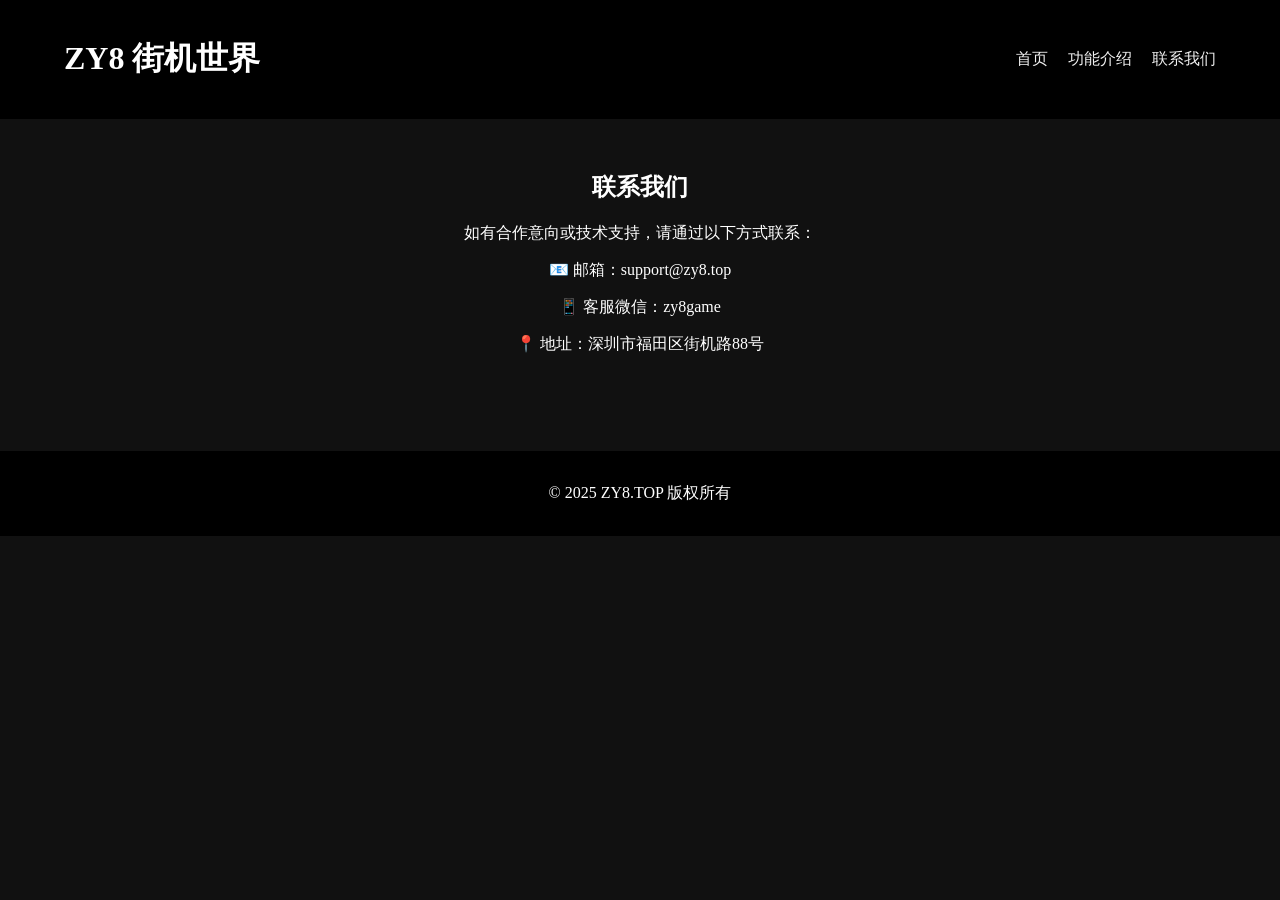
==== contact.html @ 1a25bd5e "Add files via upload" ====
<!DOCTYPE html>
<html lang="zh-CN">
<head>
  <meta charset="UTF-8" />
  <meta name="viewport" content="width=device-width, initial-scale=1.0" />
  <title>联系我们 - ZY8 街机世界</title>
  <link rel="stylesheet" href="style.css" />
</head>
<body>
  <header>
    <div class="container">
      <h1>ZY8 街机世界</h1>
      <nav>
        <a href="index.html">首页</a>
        <a href="features.html">功能介绍</a>
        <a href="contact.html" class="active">联系我们</a>
      </nav>
    </div>
  </header>

  <main class="content">
    <h2>联系我们</h2>
    <p>如有合作意向或技术支持，请通过以下方式联系：</p>
    <p>📧 邮箱：support@zy8.top</p>
    <p>📱 客服微信：zy8game</p>
    <p>📍 地址：深圳市福田区街机路88号</p>
  </main>

  <footer>
    <p>© 2025 ZY8.TOP 版权所有</p>
  </footer>
</body>
</html>
---- style.css ----
body {
  margin: 0;
  font-family: -apple-system, BlinkMacSystemFont, 'Segoe UI', Roboto, Oxygen;
  background-color: #111;
  color: #fff;
  transition: background-color 0.3s ease;
}

header {
  background: #000;
  padding: 1rem 0;
  opacity: 0;
  animation: fadeIn 1s forwards;
}

.container {
  width: 90%;
  max-width: 1200px;
  margin: auto;
  display: flex;
  justify-content: space-between;
  align-items: center;
}

nav a {
  margin-left: 1rem;
  color: #f0f0f0;
  text-decoration: none;
}

nav a:hover {
  text-decoration: underline;
}

.hero {
  text-align: center;
  padding: 3rem 1rem;
  opacity: 0;
  animation: fadeIn 1.5s forwards;
}

.btn {
  display: inline-block;
  margin-top: 1rem;
  background: gold;
  color: black;
  padding: 0.75rem 1.5rem;
  text-decoration: none;
  border-radius: 8px;
  transition: transform 0.3s;
}

.btn:hover {
  transform: scale(1.1);
}

.gallery {
  display: flex;
  flex-wrap: wrap;
  gap: 1rem;
  justify-content: center;
  margin-top: 2rem;
}

.gallery img {
  border-radius: 10px;
  width: 300px;
  height: 200px;
  object-fit: cover;
  transition: transform 0.3s ease;
}

.gallery img:hover {
  transform: scale(1.1);
}

.content {
  padding: 2rem;
  max-width: 800px;
  margin: auto;
  text-align: center;
  opacity: 0;
  animation: fadeIn 2s forwards;
}

footer {
  text-align: center;
  padding: 1rem;
  background: #000;
  margin-top: 3rem;
  opacity: 0;
  animation: fadeIn 2.5s forwards;
}

@keyframes fadeIn {
  0% { opacity: 0; }
  100% { opacity: 1; }
}

@media screen and (max-width: 768px) {
  .container {
    flex-direction: column;
    align-items: center;
  }

  .gallery {
    flex-direction: column;
  }

  .btn {
    width: 100%;
    padding: 1rem;
  }
}
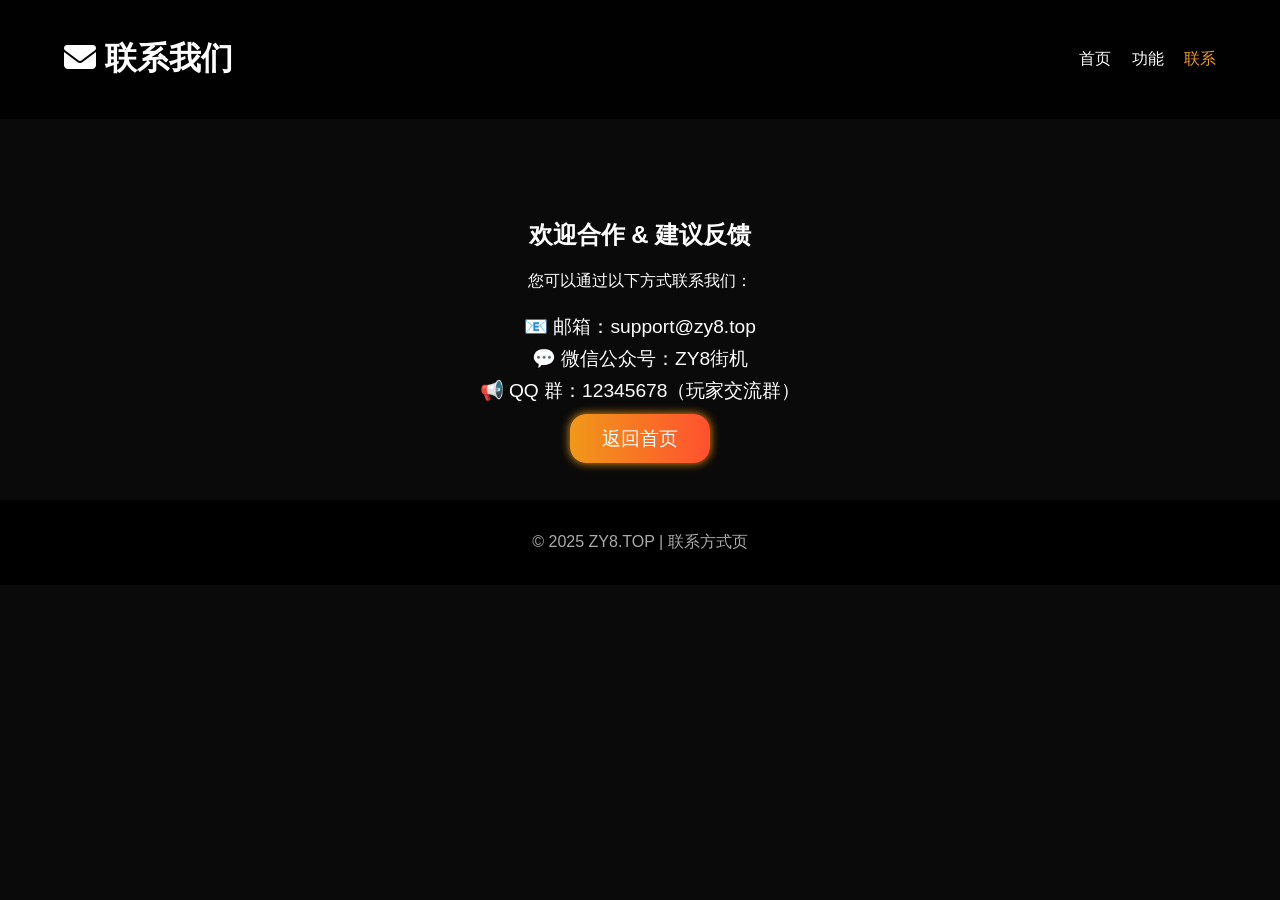
==== commit 1d94179b: "Add files via upload" ====
--- a/contact.html
+++ b/contact.html
@@ -3,31 +3,35 @@
 <head>
   <meta charset="UTF-8" />
   <meta name="viewport" content="width=device-width, initial-scale=1.0" />
-  <title>联系我们 - ZY8 街机世界</title>
+  <title>联系 ZY8 团队</title>
   <link rel="stylesheet" href="style.css" />
+  <link rel="stylesheet" href="https://cdnjs.cloudflare.com/ajax/libs/font-awesome/6.5.0/css/all.min.css">
 </head>
 <body>
   <header>
     <div class="container">
-      <h1>ZY8 街机世界</h1>
+      <h1><i class="fas fa-envelope"></i> 联系我们</h1>
       <nav>
         <a href="index.html">首页</a>
-        <a href="features.html">功能介绍</a>
-        <a href="contact.html" class="active">联系我们</a>
+        <a href="features.html">功能</a>
+        <a href="contact.html" class="active">联系</a>
       </nav>
     </div>
   </header>
 
-  <main class="content">
-    <h2>联系我们</h2>
-    <p>如有合作意向或技术支持，请通过以下方式联系：</p>
-    <p>📧 邮箱：support@zy8.top</p>
-    <p>📱 客服微信：zy8game</p>
-    <p>📍 地址：深圳市福田区街机路88号</p>
+  <main class="hero">
+    <h2>欢迎合作 & 建议反馈</h2>
+    <p>您可以通过以下方式联系我们：</p>
+    <ul style="list-style: none; padding: 0; font-size: 1.2rem; line-height: 2rem;">
+      <li>📧 邮箱：support@zy8.top</li>
+      <li>💬 微信公众号：ZY8街机</li>
+      <li>📢 QQ 群：12345678（玩家交流群）</li>
+    </ul>
+    <a href="index.html" class="btn-glow">返回首页</a>
   </main>
 
   <footer>
-    <p>© 2025 ZY8.TOP 版权所有</p>
+    <p>© 2025 ZY8.TOP | 联系方式页</p>
   </footer>
 </body>
 </html>
--- a/style.css
+++ b/style.css
@@ -1,16 +1,27 @@
+/* 基本样式 */
 body {
   margin: 0;
-  font-family: -apple-system, BlinkMacSystemFont, 'Segoe UI', Roboto, Oxygen;
-  background-color: #111;
+  font-family: 'Segoe UI', sans-serif;
+  background: #0a0a0a;
   color: #fff;
-  transition: background-color 0.3s ease;
+  transition: background 0.3s ease;
 }
 
+.announcement {
+  background: linear-gradient(to right, #ff512f, #f09819);
+  color: #fff;
+  text-align: center;
+  padding: 0.6rem;
+  font-weight: bold;
+  font-size: 1rem;
+}
+
+/* 头部区域 */
 header {
-  background: #000;
+  background: rgba(0, 0, 0, 0.85);
   padding: 1rem 0;
-  opacity: 0;
-  animation: fadeIn 1s forwards;
+  position: relative;
+  z-index: 10;
 }
 
 .container {
@@ -24,91 +35,156 @@
 
 nav a {
   margin-left: 1rem;
-  color: #f0f0f0;
+  color: #fff;
   text-decoration: none;
 }
 
-nav a:hover {
-  text-decoration: underline;
+nav a.active, nav a:hover {
+  color: #f09819;
 }
 
-.hero {
-  text-align: center;
-  padding: 3rem 1rem;
-  opacity: 0;
-  animation: fadeIn 1.5s forwards;
+/* 切换按钮 */
+.toggle-buttons {
+  display: flex;
+  gap: 0.5rem;
+}
+.toggle-btn {
+  background: transparent;
+  border: none;
+  color: #fff;
+  font-size: 1.2rem;
+  cursor: pointer;
+  transition: transform 0.3s ease;
+}
+.toggle-btn:hover {
+  transform: scale(1.2);
 }
 
-.btn {
-  display: inline-block;
-  margin-top: 1rem;
-  background: gold;
-  color: black;
-  padding: 0.75rem 1.5rem;
-  text-decoration: none;
-  border-radius: 8px;
-  transition: transform 0.3s;
+/* 背景视频 */
+.video-bg {
+  position: fixed;
+  top: 0;
+  left: 0;
+  width: 100%;
+  height: 100%;
+  z-index: -1;
+  overflow: hidden;
+}
+#bg-video {
+  width: 100%;
+  height: 100%;
+  object-fit: cover;
+}
+.overlay {
+  position: absolute;
+  top: 0;
+  left: 0;
+  width: 100%;
+  height: 100%;
+  background: rgba(0,0,0,0.6);
+  z-index: 1;
 }
 
-.btn:hover {
-  transform: scale(1.1);
+/* 主体内容 */
+.hero {
+  position: relative;
+  z-index: 2;
+  text-align: center;
+  padding: 5rem 1rem 3rem;
 }
 
-.gallery {
-  display: flex;
-  flex-wrap: wrap;
-  gap: 1rem;
-  justify-content: center;
-  margin-top: 2rem;
+.btn-glow {
+  margin-top: 1rem;
+  background: linear-gradient(to right, #f09819, #ff512f);
+  color: #fff;
+  padding: 0.9rem 2rem;
+  font-size: 1.2rem;
+  border-radius: 1rem;
+  text-decoration: none;
+  transition: transform 0.3s ease, box-shadow 0.3s;
+  box-shadow: 0 0 10px #f09819;
+}
+.btn-glow:hover {
+  transform: scale(1.1);
+  box-shadow: 0 0 20px #ff512f;
 }
 
-.gallery img {
-  border-radius: 10px;
-  width: 300px;
-  height: 200px;
-  object-fit: cover;
-  transition: transform 0.3s ease;
+/* 数字统计样式 */
+.stats {
+  margin-top: 3rem;
+  display: flex;
+  justify-content: center;
+  gap: 3rem;
+  flex-wrap: wrap;
+}
+.stats div {
+  text-align: center;
+}
+.stats h3 {
+  font-size: 2rem;
+  margin: 0.5rem 0;
+  color: #f9d423;
 }
 
-.gallery img:hover {
-  transform: scale(1.1);
+/* 弹窗样式 */
+.popup {
+  position: fixed;
+  left: 0;
+  top: 0;
+  width: 100%;
+  height: 100%;
+  background: rgba(0,0,0,0.8);
+  display: none;
+  align-items: center;
+  justify-content: center;
+  z-index: 20;
+}
+.popup-content {
+  background: #fff;
+  color: #000;
+  padding: 2rem;
+  border-radius: 10px;
+  text-align: center;
+  position: relative;
+}
+.close-btn {
+  position: absolute;
+  top: 0.5rem;
+  right: 1rem;
+  font-size: 1.5rem;
+  cursor: pointer;
 }
 
-.content {
-  padding: 2rem;
-  max-width: 800px;
-  margin: auto;
+/* Footer */
+footer {
+  background: #000;
+  color: #aaa;
+  padding: 1rem;
   text-align: center;
-  opacity: 0;
-  animation: fadeIn 2s forwards;
 }
 
-footer {
-  text-align: center;
-  padding: 1rem;
+/* 夜间模式（示例：更暗的背景色） */
+.night-mode {
+  background: #1a1a1a;
+}
+.night-mode header,
+.night-mode footer {
   background: #000;
-  margin-top: 3rem;
-  opacity: 0;
-  animation: fadeIn 2.5s forwards;
+}
+.night-mode nav a {
+  color: #ccc;
+}
+.night-mode nav a.active,
+.night-mode nav a:hover {
+  color: #f09819;
 }
 
-@keyframes fadeIn {
-  0% { opacity: 0; }
-  100% { opacity: 1; }
-}
-
+/* 移动端优化 */
 @media screen and (max-width: 768px) {
   .container {
     flex-direction: column;
-    align-items: center;
   }
-
-  .gallery {
+  .stats {
     flex-direction: column;
   }
-
-  .btn {
-    width: 100%;
-    padding: 1rem;
-  }
 }
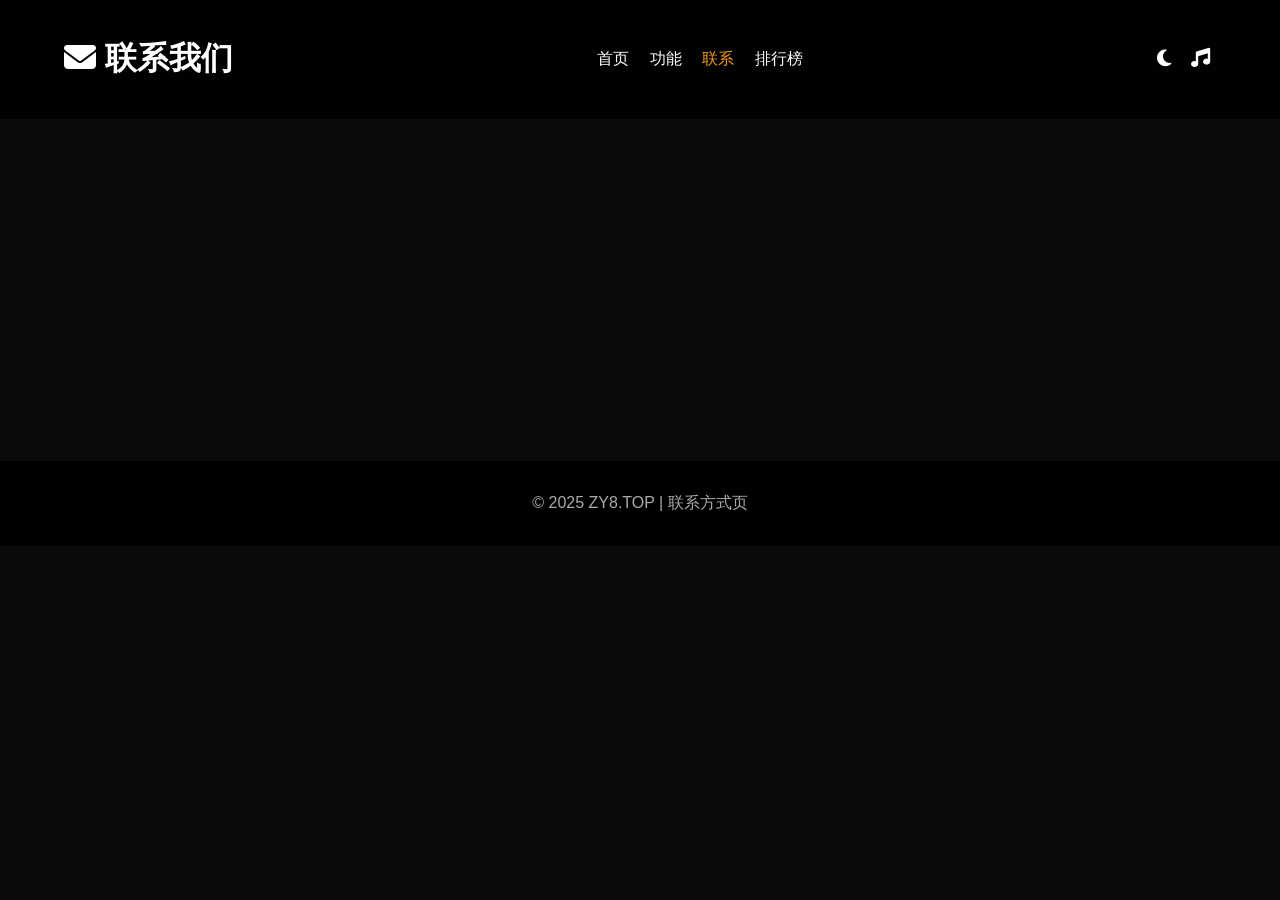
==== commit d4ef0047: "Add files via upload" ====
--- a/contact.html
+++ b/contact.html
@@ -5,32 +5,42 @@
   <meta name="viewport" content="width=device-width, initial-scale=1.0" />
   <title>联系 ZY8 团队</title>
   <link rel="stylesheet" href="style.css" />
+  <link rel="icon" href="favicon.ico" />
   <link rel="stylesheet" href="https://cdnjs.cloudflare.com/ajax/libs/font-awesome/6.5.0/css/all.min.css">
 </head>
 <body>
-  <header>
+  <header role="banner">
     <div class="container">
       <h1><i class="fas fa-envelope"></i> 联系我们</h1>
-      <nav>
+      <nav role="navigation" aria-label="主导航">
         <a href="index.html">首页</a>
         <a href="features.html">功能</a>
         <a href="contact.html" class="active">联系</a>
+        <a href="leaderboard.html">排行榜</a>
       </nav>
+      <div class="toggle-buttons">
+        <button id="toggle-night-mode" class="toggle-btn" title="切换夜间模式">
+          <i class="fas fa-moon"></i>
+        </button>
+        <button id="toggle-music" class="toggle-btn" title="播放/暂停背景音乐">
+          <i class="fas fa-music"></i>
+        </button>
+      </div>
     </div>
   </header>
-
-  <main class="hero">
-    <h2>欢迎合作 & 建议反馈</h2>
-    <p>您可以通过以下方式联系我们：</p>
-    <ul style="list-style: none; padding: 0; font-size: 1.2rem; line-height: 2rem;">
+  
+  <main class="hero" role="main">
+    <h2>欢迎反馈与合作</h2>
+    <p>如有合作意向或建议反馈，请通过以下方式联系我们：</p>
+    <ul class="contact-list">
       <li>📧 邮箱：support@zy8.top</li>
       <li>💬 微信公众号：ZY8街机</li>
       <li>📢 QQ 群：12345678（玩家交流群）</li>
     </ul>
     <a href="index.html" class="btn-glow">返回首页</a>
   </main>
-
-  <footer>
+  
+  <footer role="contentinfo">
     <p>© 2025 ZY8.TOP | 联系方式页</p>
   </footer>
 </body>
--- a/style.css
+++ b/style.css
@@ -1,12 +1,27 @@
-/* 基本样式 */
+/* 基础样式与渐变过渡 */
 body {
   margin: 0;
   font-family: 'Segoe UI', sans-serif;
   background: #0a0a0a;
   color: #fff;
-  transition: background 0.3s ease;
-}
-
+  transition: background 0.3s ease, color 0.3s ease;
+}
+
+/* 加载动画 */
+.loader {
+  position: fixed;
+  top: 50%;
+  left: 50%;
+  transform: translate(-50%, -50%);
+  font-size: 1.5rem;
+  color: #f09819;
+  background: #000;
+  padding: 1rem 2rem;
+  border-radius: 10px;
+  z-index: 100;
+}
+
+/* 顶部公告 */
 .announcement {
   background: linear-gradient(to right, #ff512f, #f09819);
   color: #fff;
@@ -16,14 +31,13 @@
   font-size: 1rem;
 }
 
-/* 头部区域 */
+/* Header 样式 */
 header {
   background: rgba(0, 0, 0, 0.85);
   padding: 1rem 0;
   position: relative;
   z-index: 10;
 }
-
 .container {
   width: 90%;
   max-width: 1200px;
@@ -32,18 +46,16 @@
   justify-content: space-between;
   align-items: center;
 }
-
 nav a {
   margin-left: 1rem;
   color: #fff;
   text-decoration: none;
-}
-
-nav a.active, nav a:hover {
+  transition: color 0.3s;
+}
+nav a.active,
+nav a:hover {
   color: #f09819;
 }
-
-/* 切换按钮 */
 .toggle-buttons {
   display: flex;
   gap: 0.5rem;
@@ -54,7 +66,7 @@
   color: #fff;
   font-size: 1.2rem;
   cursor: pointer;
-  transition: transform 0.3s ease;
+  transition: transform 0.3s;
 }
 .toggle-btn:hover {
   transform: scale(1.2);
@@ -91,8 +103,14 @@
   z-index: 2;
   text-align: center;
   padding: 5rem 1rem 3rem;
-}
-
+  opacity: 0;
+  transform: translateY(20px);
+  transition: opacity 1s ease, transform 1s ease;
+}
+.hero.visible {
+  opacity: 1;
+  transform: translateY(0);
+}
 .btn-glow {
   margin-top: 1rem;
   background: linear-gradient(to right, #f09819, #ff512f);
@@ -101,7 +119,7 @@
   font-size: 1.2rem;
   border-radius: 1rem;
   text-decoration: none;
-  transition: transform 0.3s ease, box-shadow 0.3s;
+  transition: transform 0.3s ease, box-shadow 0.3s ease;
   box-shadow: 0 0 10px #f09819;
 }
 .btn-glow:hover {
@@ -109,7 +127,7 @@
   box-shadow: 0 0 20px #ff512f;
 }
 
-/* 数字统计样式 */
+/* 数字统计 */
 .stats {
   margin-top: 3rem;
   display: flex;
@@ -155,17 +173,39 @@
   cursor: pointer;
 }
 
+/* 返回顶部按钮 */
+.back-to-top {
+  position: fixed;
+  right: 1rem;
+  bottom: 1rem;
+  background: #f09819;
+  border: none;
+  color: #fff;
+  padding: 0.5rem;
+  border-radius: 50%;
+  font-size: 1.5rem;
+  cursor: pointer;
+  display: none;
+  z-index: 30;
+  transition: transform 0.3s;
+}
+.back-to-top:hover {
+  transform: scale(1.2);
+}
+
 /* Footer */
 footer {
   background: #000;
   color: #aaa;
   padding: 1rem;
   text-align: center;
-}
-
-/* 夜间模式（示例：更暗的背景色） */
+  transition: background 0.3s, color 0.3s;
+}
+
+/* 夜间模式 */
 .night-mode {
   background: #1a1a1a;
+  color: #eee;
 }
 .night-mode header,
 .night-mode footer {
@@ -179,7 +219,7 @@
   color: #f09819;
 }
 
-/* 移动端优化 */
+/* 移动端响应 */
 @media screen and (max-width: 768px) {
   .container {
     flex-direction: column;
